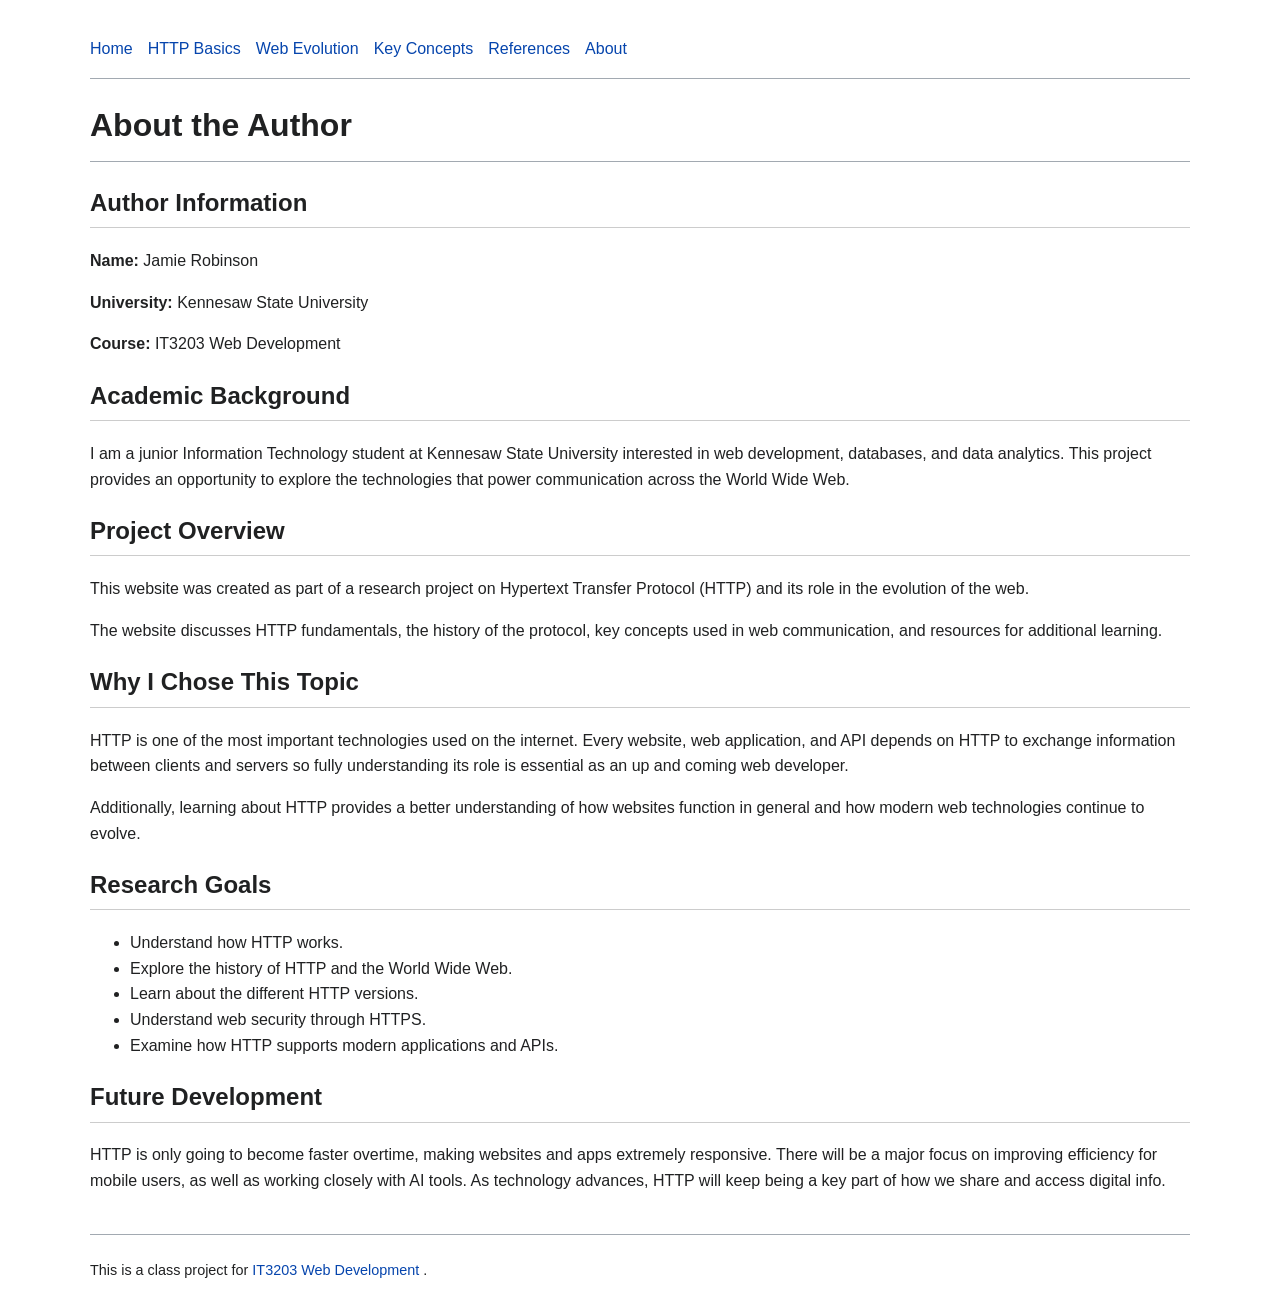
==== about.html @ d5c7764b "more edits" ====
<!DOCTYPE html>
<html lang="en">

<head>
    <meta charset="UTF-8">
    <meta name="viewport" content="width=device-width, initial-scale=1.0">
    <title>About the Author</title>
    <link rel="stylesheet" href="styles.css">
</head>

<body>

    <!-- Navigation Menu -->
    <nav>
        <ul>
            <li><a href="index.html">Home</a></li>
            <li><a href="http-basics.html">HTTP Basics</a></li>
            <li><a href="web-evolution.html">Web Evolution</a></li>
            <li><a href="key-concepts.html">Key Concepts</a></li>
            <li><a href="references.html">References</a></li>
            <li><a href="about.html">About</a></li>
        </ul>
    </nav>

    <h1>About the Author</h1>

    <h2>Author Information</h2>

    <p>
        <strong>Name:</strong> Jamie Robinson
    </p>

    <p>
        <strong>University:</strong> Kennesaw State University
    </p>

    <p>
        <strong>Course:</strong> IT3203 Web Development
    </p>

    <h2>Academic Background</h2>

    <p>
        I am a junior Information Technology student at Kennesaw State University
        interested in web development, databases, and data analytics. 
        This project provides an opportunity to explore the technologies
        that power communication across the World Wide Web.
    </p>

    <h2>Project Overview</h2>

    <p>
        This website was created as part of a research project on
        Hypertext Transfer Protocol (HTTP) and its role in the evolution
        of the web.
    </p>

    <p>
        The website discusses HTTP fundamentals, the history of the
        protocol, key concepts used in web communication, and resources
        for additional learning.
    </p>

    <h2>Why I Chose This Topic</h2>

    <p>
        HTTP is one of the most important technologies used on the
        internet. Every website, web application, and API depends on
        HTTP to exchange information between clients and servers 
        so fully understanding its role is essential as an up and coming
        web developer. 
    </p>

    <p>
        Additionally, learning about HTTP provides a better understanding of how
        websites function in general and how modern web technologies continue
        to evolve.
    </p>

    <h2>Research Goals</h2>

    <ul>
        <li>Understand how HTTP works.</li>
        <li>Explore the history of HTTP and the World Wide Web.</li>
        <li>Learn about the different HTTP versions.</li>
        <li>Understand web security through HTTPS.</li>
        <li>Examine how HTTP supports modern applications and APIs.</li>
    </ul>

    <h2>Future Development</h2>

    <p>
        HTTP is only going to become faster overtime, making websites and 
        apps extremely responsive. There will be a major focus on improving 
        efficiency for mobile users, as well as working closely with AI tools.
        As technology advances, HTTP will keep being a key part of how we 
        share and access digital info.  
    </p>

    <footer>
        <p>
            This is a class project for
            <a href="https://ksuweb.github.io/IT3203/" target="_blank">
                IT3203 Web Development
            </a>.
        </p>
    </footer>

</body>

</html>
---- styles.css ----
/* Body */

body {
    font-family: sans-serif;
    line-height: 1.6;
    max-width: 1100px;
    margin: auto;
    padding: 20px;
    background-color: white;
    color: #202122;
}

/* Navigation */

nav {
    border-bottom: 1px solid #a2a9b1;
    margin-bottom: 20px;
}

nav ul {
    display: flex;       /* Flexbox requirement */
    flex-wrap: wrap;
    list-style: none;
    padding: 0;
}

nav li {
    margin-right: 15px;
}

/* Links */

a {
    color: #0645ad;
    text-decoration: none;
}

a:hover {
    text-decoration: underline;
}

/* Headings */

h1 {
    border-bottom: 1px solid #a2a9b1;
    padding-bottom: 10px;
}

h2 {
    border-bottom: 1px solid #cccccc;
    padding-bottom: 5px;
}

/* Content boxes */

.content-box {
    margin-bottom: 25px;
}

/* ID selector requirement */

#welcome {
    background-color: #f8f9fa;
    padding: 15px;
    border: 1px solid #cccccc;
}

/* Table of Contents */

.toc {
    width: 300px;
    background: #f8f9fa;
    border: 1px solid #a2a9b1;
    padding: 10px;
    margin: 20px 0;
}

/* Tables */

table {
    width: 100%;
    border-collapse: collapse;
    margin-top: 15px;
}

table,
th,
td {
    border: 1px solid #a2a9b1;
}

th,
td {
    padding: 8px;
}

/* Footer */

footer {
    margin-top: 40px;
    padding-top: 10px;
    border-top: 1px solid #a2a9b1;
    font-size: 0.9em;
}
``
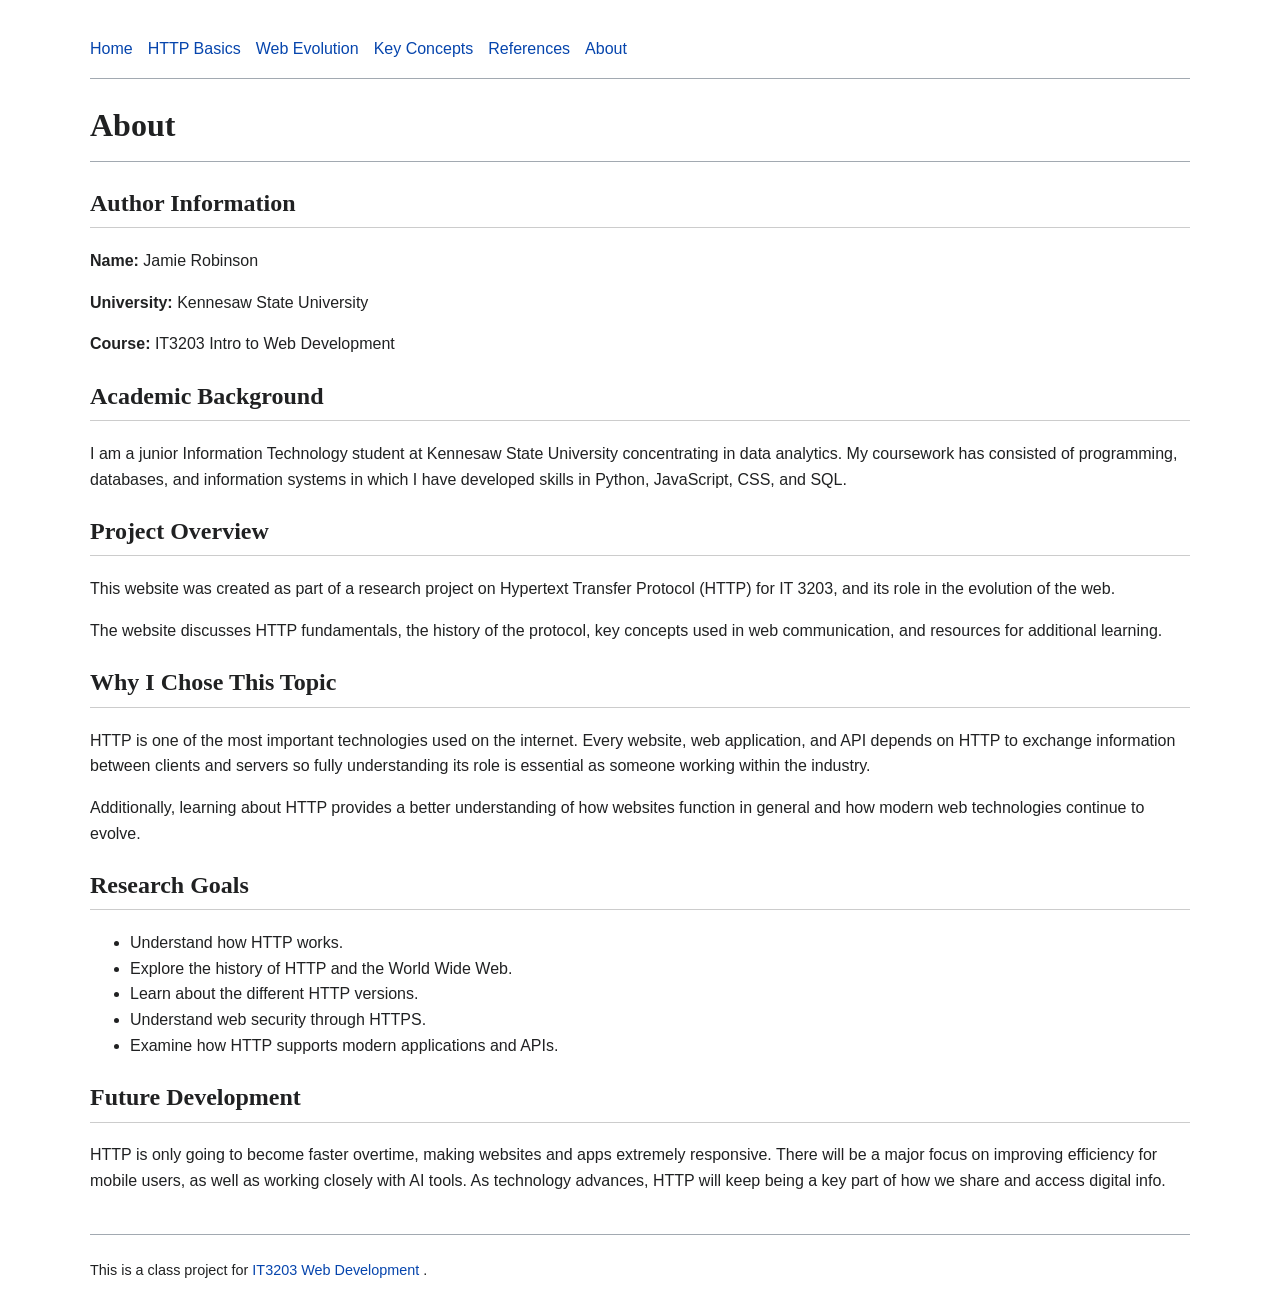
==== commit 604ad19d: "font change" ====
--- a/about.html
+++ b/about.html
@@ -22,7 +22,7 @@
         </ul>
     </nav>
 
-    <h1>About the Author</h1>
+    <h1>About</h1>
 
     <h2>Author Information</h2>
 
@@ -35,24 +35,25 @@
     </p>
 
     <p>
-        <strong>Course:</strong> IT3203 Web Development
+        <strong>Course:</strong> IT3203 Intro to Web Development
     </p>
 
     <h2>Academic Background</h2>
 
     <p>
         I am a junior Information Technology student at Kennesaw State University
-        interested in web development, databases, and data analytics. 
-        This project provides an opportunity to explore the technologies
-        that power communication across the World Wide Web.
+        concentrating in data analytics. My coursework has consisted of programming, 
+        databases, and information systems in which I have developed skills in Python, 
+        JavaScript, CSS, and SQL. 
+
     </p>
 
     <h2>Project Overview</h2>
 
     <p>
         This website was created as part of a research project on
-        Hypertext Transfer Protocol (HTTP) and its role in the evolution
-        of the web.
+        Hypertext Transfer Protocol (HTTP) for IT 3203, and its 
+        role in the evolution of the web.
     </p>
 
     <p>
@@ -67,8 +68,8 @@
         HTTP is one of the most important technologies used on the
         internet. Every website, web application, and API depends on
         HTTP to exchange information between clients and servers 
-        so fully understanding its role is essential as an up and coming
-        web developer. 
+        so fully understanding its role is essential as someone 
+        working within the industry. 
     </p>
 
     <p>
--- a/styles.css
+++ b/styles.css
@@ -8,6 +8,11 @@
     padding: 20px;
     background-color: white;
     color: #202122;
+}
+
+/* Headings */
+h1, h2, h3, h4, h5, h6 {
+    font-family: "Times New Roman", Times, serif;
 }
 
 /* Navigation */
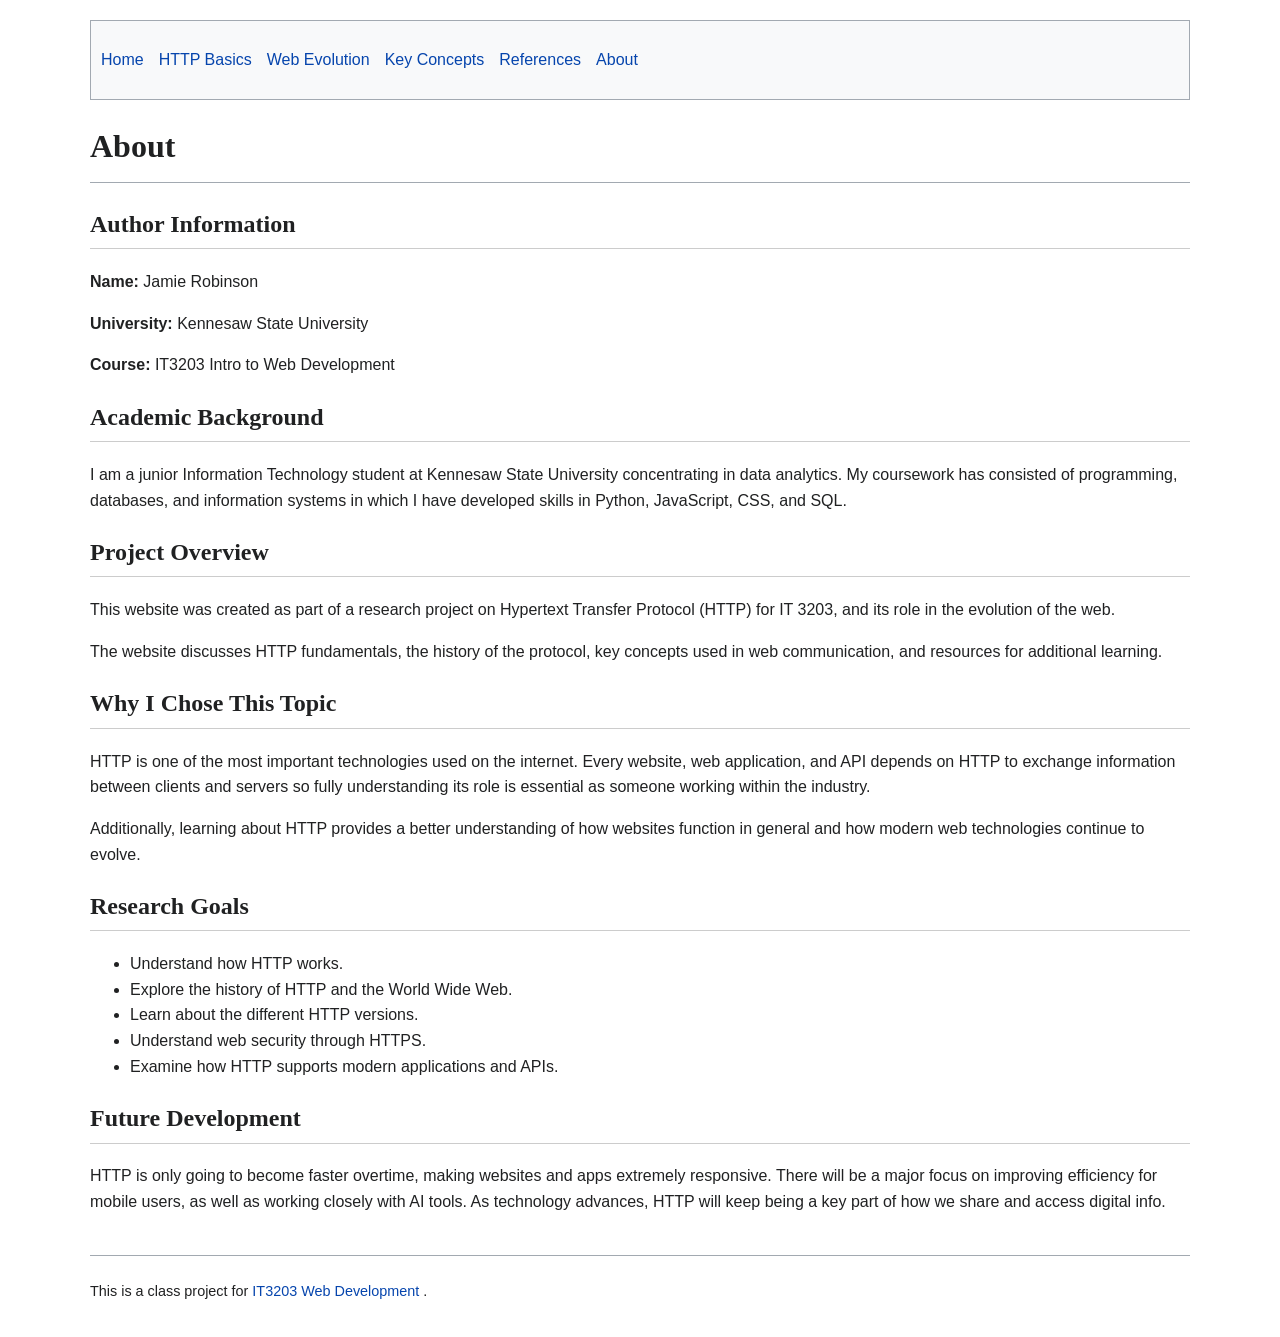
==== commit ca395346: "additional comments" ====
--- a/about.html
+++ b/about.html
@@ -2,15 +2,18 @@
 <html lang="en">
 
 <head>
+    <!-- Character encoding and page settings -->
     <meta charset="UTF-8">
     <meta name="viewport" content="width=device-width, initial-scale=1.0">
+    <!-- Browser tab title -->
     <title>About the Author</title>
+    <!-- External CSS stylesheet -->
     <link rel="stylesheet" href="styles.css">
 </head>
 
 <body>
 
-    <!-- Navigation Menu -->
+    <!-- Navigation menu -->
     <nav>
         <ul>
             <li><a href="index.html">Home</a></li>
@@ -22,8 +25,11 @@
         </ul>
     </nav>
 
+
+    <!-- About page header -->
     <h1>About</h1>
 
+    <!-- Basic author and course information -->
     <h2>Author Information</h2>
 
     <p>
@@ -38,6 +44,7 @@
         <strong>Course:</strong> IT3203 Intro to Web Development
     </p>
 
+    <!-- Academic background and relevant coursework -->
     <h2>Academic Background</h2>
 
     <p>
@@ -48,6 +55,7 @@
 
     </p>
 
+    <!-- Overview of the purpose of this project -->
     <h2>Project Overview</h2>
 
     <p>
@@ -62,6 +70,7 @@
         for additional learning.
     </p>
 
+    <!-- Explanation of why HTTP was chosen as the research topic -->
     <h2>Why I Chose This Topic</h2>
 
     <p>
@@ -78,6 +87,7 @@
         to evolve.
     </p>
 
+    <!-- Goals and objectives for this research project, listed -->
     <h2>Research Goals</h2>
 
     <ul>
@@ -88,6 +98,7 @@
         <li>Examine how HTTP supports modern applications and APIs.</li>
     </ul>
 
+    <!-- Expected future developments in HTTP technology -->
     <h2>Future Development</h2>
 
     <p>
@@ -98,6 +109,7 @@
         share and access digital info.  
     </p>
 
+    <!-- Project footer with course website -->
     <footer>
         <p>
             This is a class project for
--- a/styles.css
+++ b/styles.css
@@ -1,5 +1,4 @@
 /* Body */
-
 body {
     font-family: sans-serif;
     line-height: 1.6;
@@ -16,14 +15,15 @@
 }
 
 /* Navigation */
-
 nav {
-    border-bottom: 1px solid #a2a9b1;
+    background-color: #f8f9fa;
+    border: 1px solid #a2a9b1;
     margin-bottom: 20px;
+    padding: 10px;
 }
 
 nav ul {
-    display: flex;       /* Flexbox requirement */
+    display: flex; /* Flexbox requirement */
     flex-wrap: wrap;
     list-style: none;
     padding: 0;
@@ -34,7 +34,6 @@
 }
 
 /* Links */
-
 a {
     color: #0645ad;
     text-decoration: none;
@@ -44,26 +43,24 @@
     text-decoration: underline;
 }
 
-/* Headings */
-
+/* Main Heading */
 h1 {
     border-bottom: 1px solid #a2a9b1;
     padding-bottom: 10px;
 }
 
+/* Section Headings */
 h2 {
     border-bottom: 1px solid #cccccc;
     padding-bottom: 5px;
 }
 
-/* Content boxes */
-
+/* Content Boxes */
 .content-box {
     margin-bottom: 25px;
 }
 
-/* ID selector requirement */
-
+/* ID Selector */
 #welcome {
     background-color: #f8f9fa;
     padding: 15px;
@@ -71,17 +68,15 @@
 }
 
 /* Table of Contents */
-
 .toc {
     width: 300px;
-    background: #f8f9fa;
+    background-color: #f8f9fa;
     border: 1px solid #a2a9b1;
     padding: 10px;
     margin: 20px 0;
 }
 
 /* Tables */
-
 table {
     width: 100%;
     border-collapse: collapse;
@@ -99,12 +94,15 @@
     padding: 8px;
 }
 
+th {
+    background-color: #f8f9fa;
+}
+
 /* Footer */
-
 footer {
     margin-top: 40px;
     padding-top: 10px;
     border-top: 1px solid #a2a9b1;
     font-size: 0.9em;
 }
-``+`
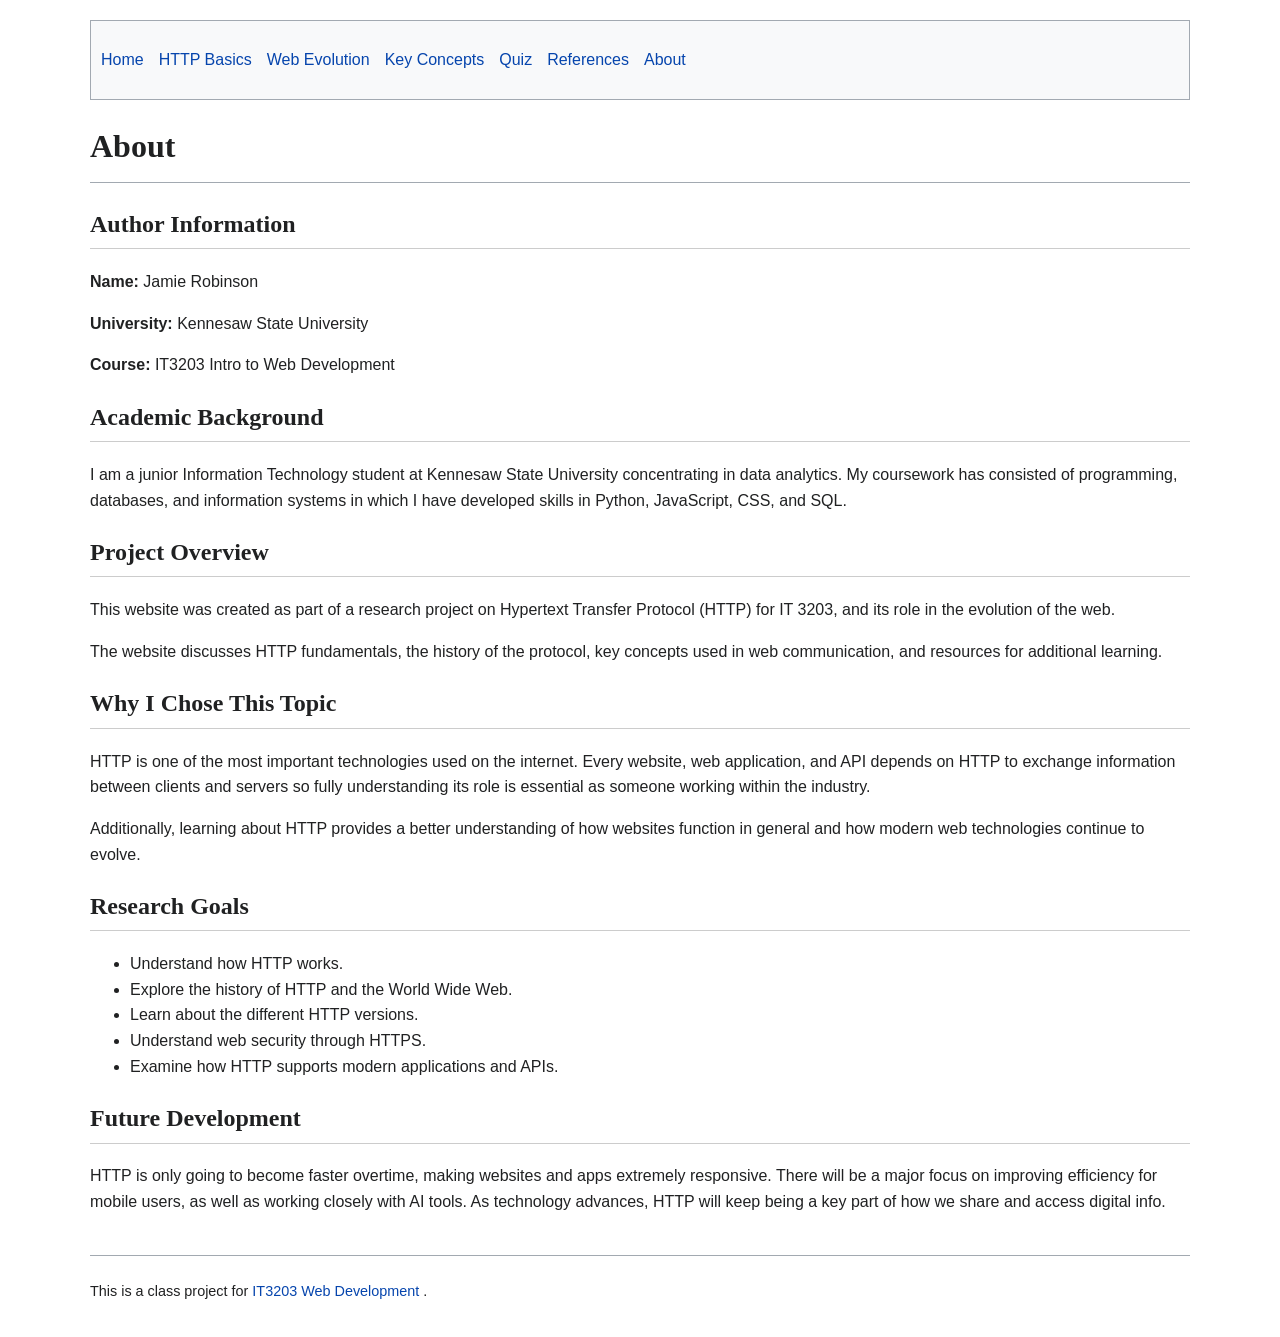
==== commit 1fd207ce: "Quiz" ====
--- a/about.html
+++ b/about.html
@@ -20,6 +20,7 @@
             <li><a href="http-basics.html">HTTP Basics</a></li>
             <li><a href="web-evolution.html">Web Evolution</a></li>
             <li><a href="key-concepts.html">Key Concepts</a></li>
+            <li><a href="quiz.html">Quiz</a></li>
             <li><a href="references.html">References</a></li>
             <li><a href="about.html">About</a></li>
         </ul>
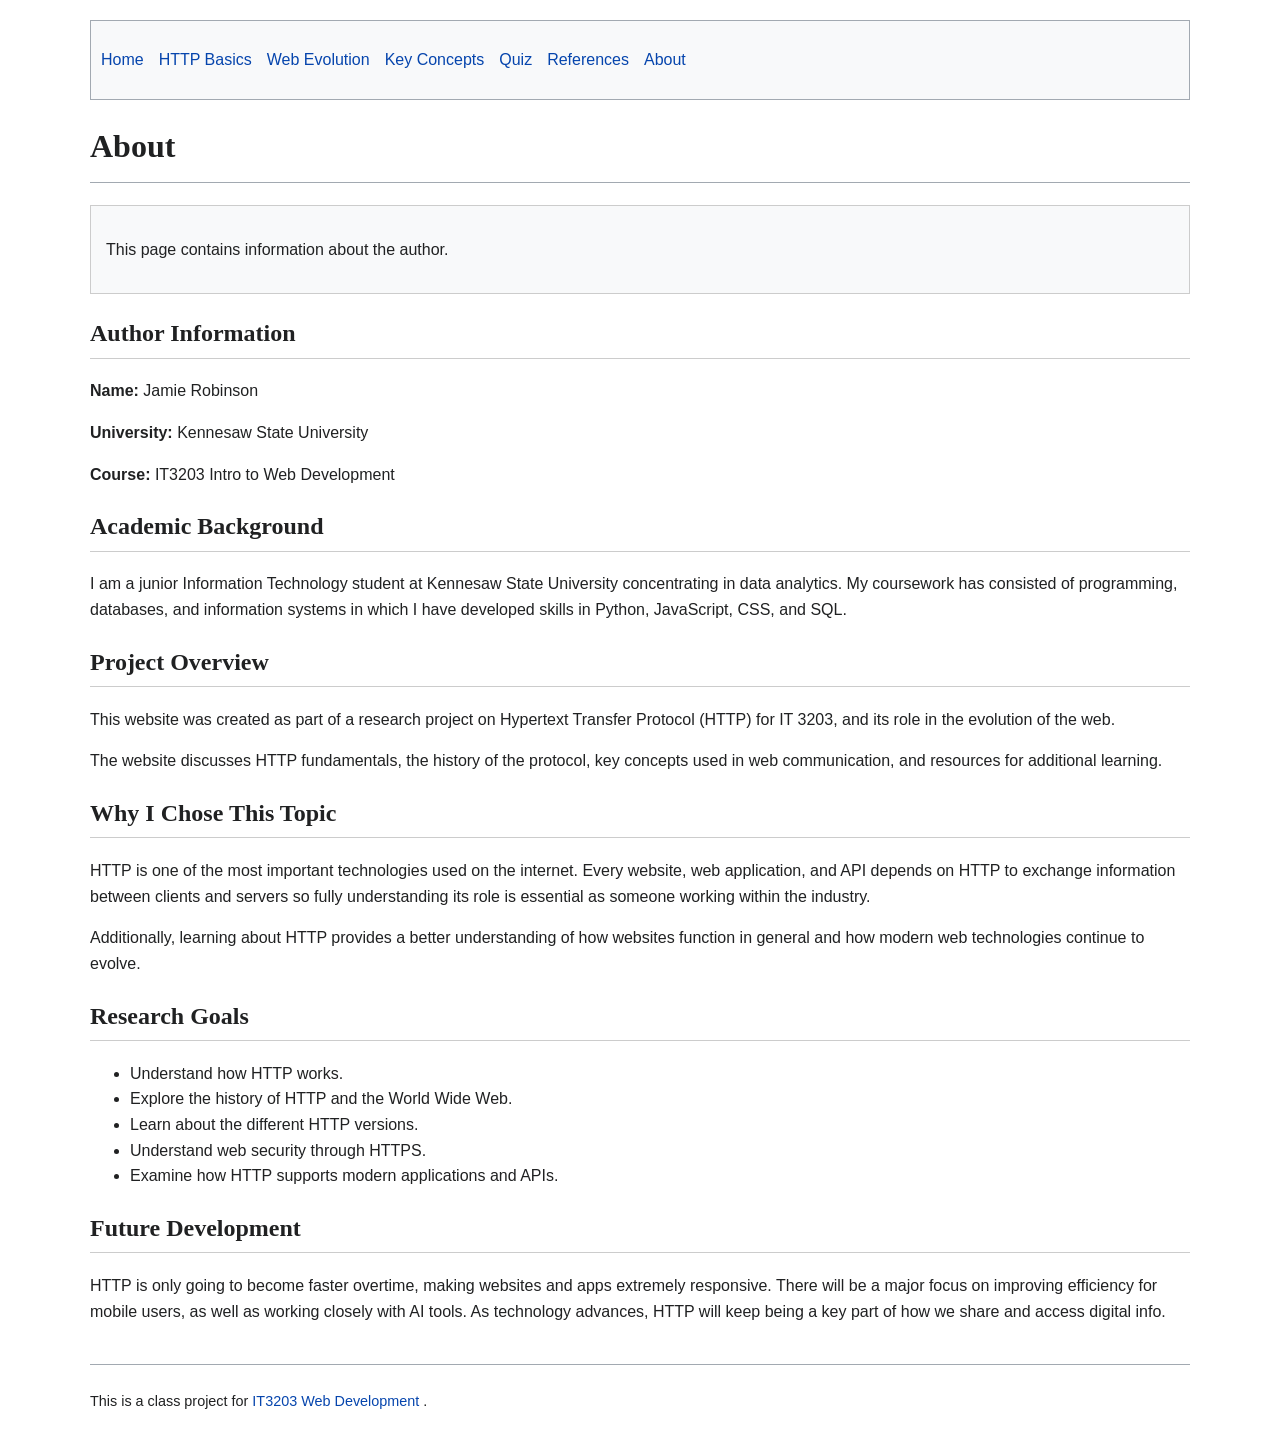
==== commit f033f027: "Edits" ====
--- a/about.html
+++ b/about.html
@@ -29,6 +29,11 @@
 
     <!-- About page header -->
     <h1>About</h1>
+<div class="intro-box">
+    <p>
+        This page contains information about the author. 
+    </p>
+</div>
 
     <!-- Basic author and course information -->
     <h2>Author Information</h2>
--- a/styles.css
+++ b/styles.css
@@ -62,6 +62,11 @@
 
 /* ID Selector */
 #welcome {
+    margin-bottom: 20px;
+}
+
+/* Intro box */
+.intro-box {
     background-color: #f8f9fa;
     padding: 15px;
     border: 1px solid #cccccc;
@@ -74,6 +79,16 @@
     border: 1px solid #a2a9b1;
     padding: 10px;
     margin: 20px 0;
+}
+
+/* Image */
+.http-image {
+    float: right;
+    width: 500px;
+    border: 1px solid #a2a9b1;
+    background-color: #f8f9fa;
+    padding: 5px;
+    margin-top: -275px;
 }
 
 /* Tables */
@@ -105,4 +120,60 @@
     border-top: 1px solid #a2a9b1;
     font-size: 0.9em;
 }
+
+/* Quiz container */
+.quiz-container {
+    background-color: #f8f9fa;
+    border: 1px solid #a2a9b1;
+    padding: 20px;
+    margin-top: 20px;
+}
+
+/* Individual questions */
+.quiz-container h3 {
+    margin-top: 25px;
+    margin-bottom: 10px;
+}
+
+/* Textboxes */
+input[type="text"] {
+    width: 350px;
+    padding: 8px;
+    border: 1px solid #a2a9b1;
+    margin-bottom: 10px;
+}
+
+/* Radio buttons and checkboxes */
+input[type="radio"],
+input[type="checkbox"] {
+    margin-right: 5px;
+}
+
+/* Buttons */
+button {
+    background-color: #3366cc;
+    color: white;
+    border: none;
+    padding: 10px 15px;
+    margin-top: 15px;
+    margin-right: 10px;
+    cursor: pointer;
+}
+
+button:hover {
+    background-color: #254f99;
+}
+
+/* Results section */
+#results {
+    margin-top: 25px;
+    padding: 15px;
+    border: 1px solid #a2a9b1;
+    background-color: #f8f9fa;
+}
+
+/* Timer */
+#timer {
+    color: #b32424;
+}
 `
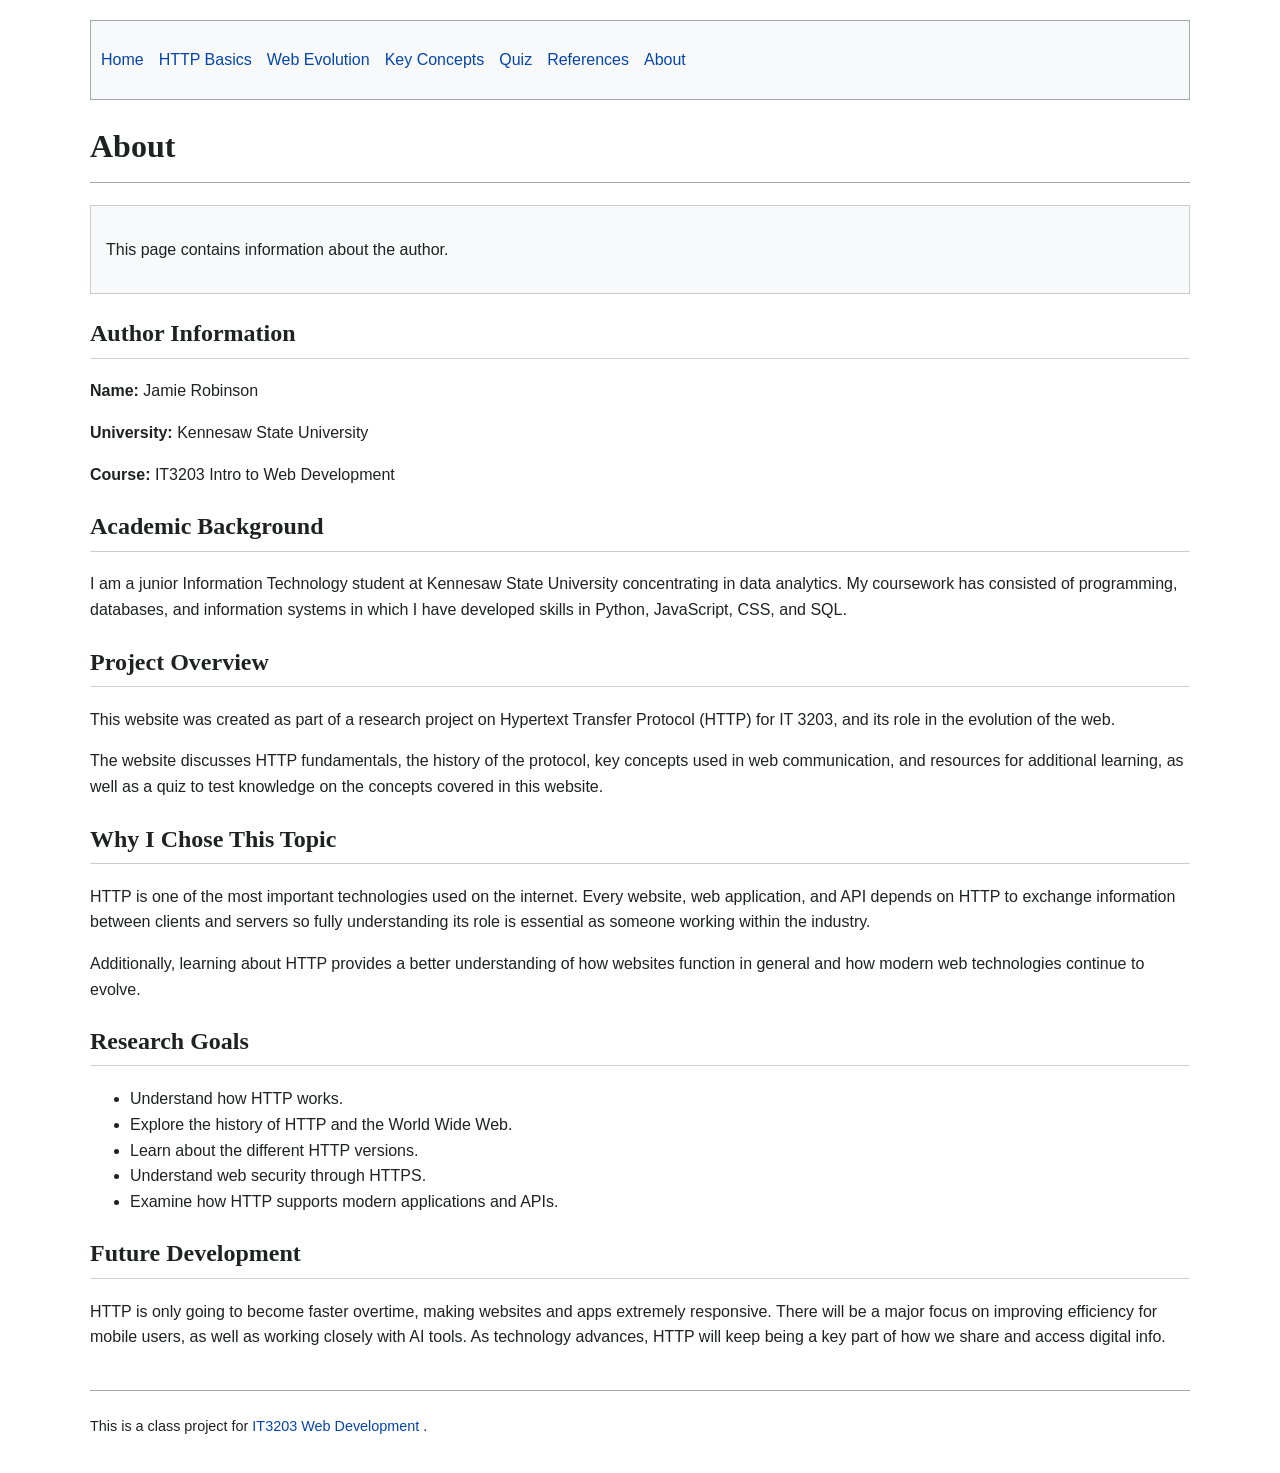
==== commit 1127a89c: "Edits" ====
--- a/about.html
+++ b/about.html
@@ -73,7 +73,8 @@
     <p>
         The website discusses HTTP fundamentals, the history of the
         protocol, key concepts used in web communication, and resources
-        for additional learning.
+        for additional learning, as well as a quiz to test knowledge 
+        on the concepts covered in this website. 
     </p>
 
     <!-- Explanation of why HTTP was chosen as the research topic -->
--- a/styles.css
+++ b/styles.css
@@ -84,11 +84,12 @@
 /* Image */
 .http-image {
     float: right;
-    width: 500px;
+    width: 375px;
     border: 1px solid #a2a9b1;
     background-color: #f8f9fa;
     padding: 5px;
-    margin-top: -275px;
+    margin-top: -280px;
+    margin-right: 50px;
 }
 
 /* Tables */
